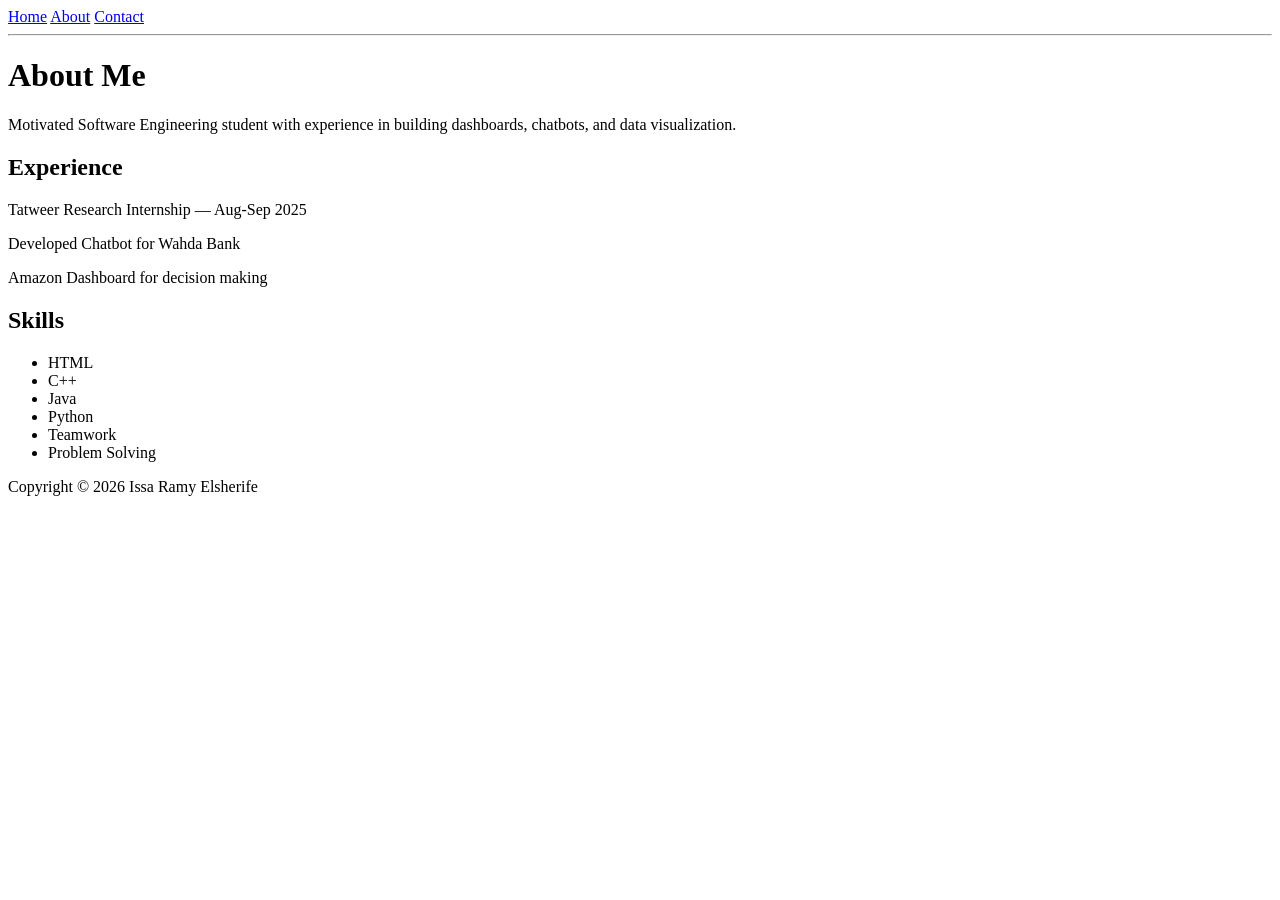
==== about.html @ 27d861fc "first commit" ====
<!DOCTYPE html>
<html>
    <head>  
        <title>About</title>
    </head>
    <body>
        <nav>
        <a href="index.html">Home</a>
        <a href="about.html">About</a>
        <a href="contact.html">Contact</a>
        </nav>
        
        <hr>

        <h1>About Me</h1>
        <p> Motivated Software Engineering student with experience in building dashboards,
        chatbots, and data visualization.</p>
        <h2>Experience</h2>
        <p>Tatweer Research Internship — Aug-Sep 2025</p>
        <p>Developed Chatbot for Wahda Bank</p>
        <p>Amazon Dashboard for decision making</p>
        <h2>Skills</h2>
        <ul>
        <li>HTML</li>
        <li>C++</li>
        <li>Java</li>
        <li>Python</li>
        <li>Teamwork</li>
        <li>Problem Solving</li>



        </ul>

        <footer><p>Copyright © 2026 Issa Ramy Elsherife</p></footer>
</body>
</html>
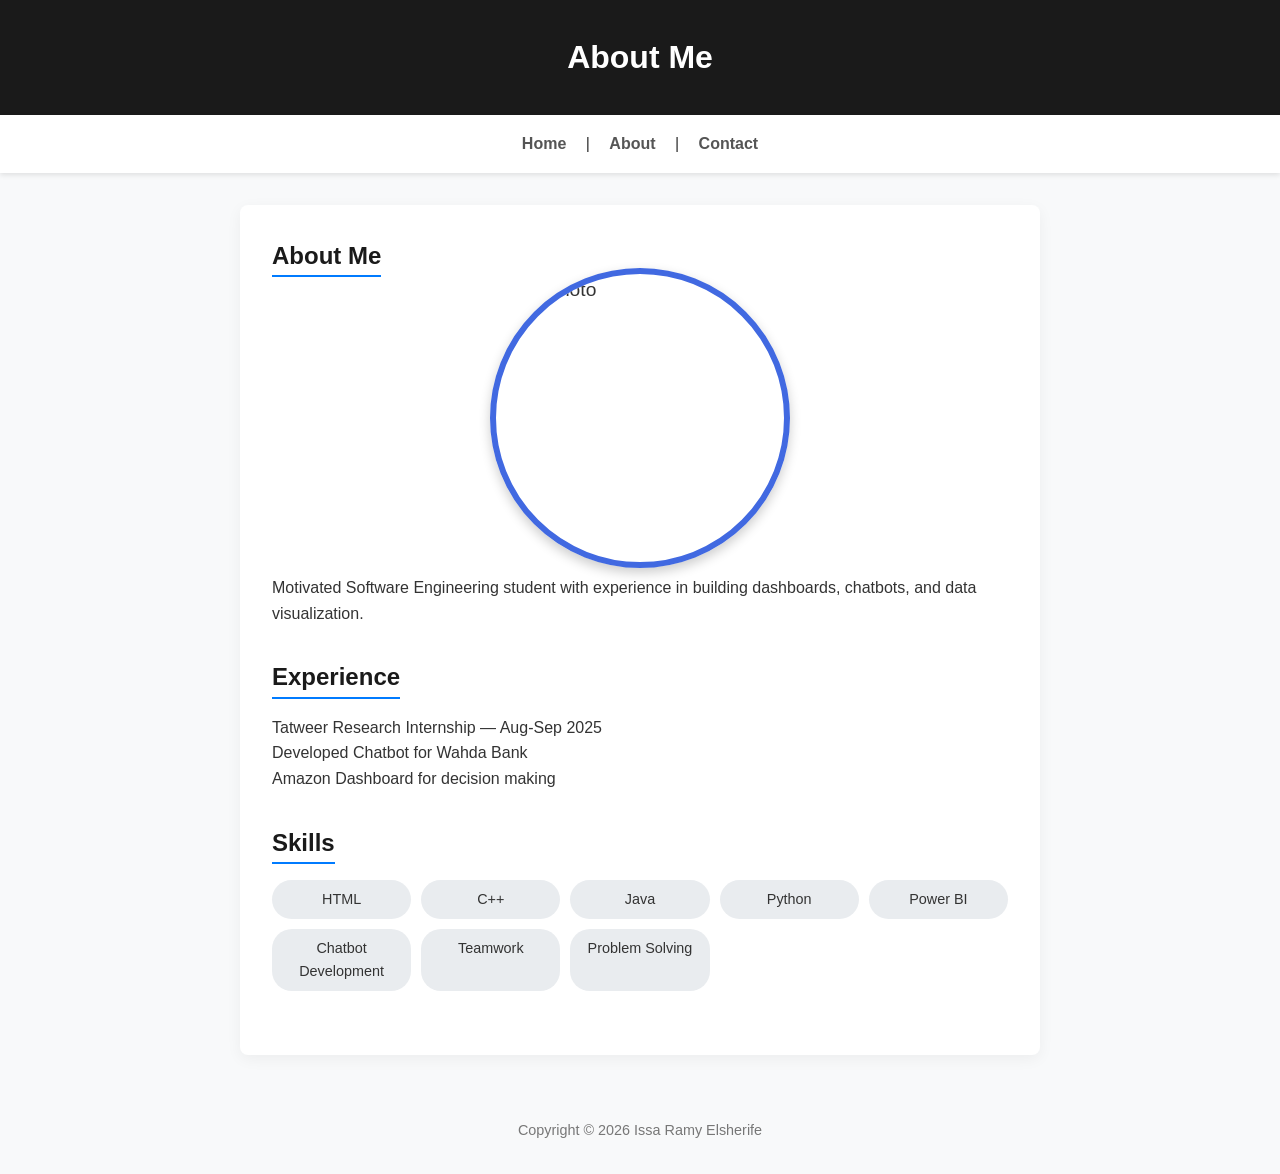
==== commit 38df60b6: "Update portfolio (week 3)" ====
--- a/about.html
+++ b/about.html
@@ -1,37 +1,70 @@
 <!DOCTYPE html>
 <html>
-    <head>  
-        <title>About</title>
-    </head>
-    <body>
-        <nav>
-        <a href="index.html">Home</a>
-        <a href="about.html">About</a>
-        <a href="contact.html">Contact</a>
-        </nav>
-        
-        <hr>
+<head>
+    <link rel="stylesheet" href="CSS/style.css">
+    <meta charset="UTF-8">
+    <title>About</title>
+</head>
 
-        <h1>About Me</h1>
-        <p> Motivated Software Engineering student with experience in building dashboards,
-        chatbots, and data visualization.</p>
+<body>
+
+<header>
+    <h1>About Me</h1>
+</header>
+
+<nav>
+    <a href="index.html" target="_blank">Home</a> |
+    <a href="about.html" target="_blank">About</a> |
+    <a href="contact.html" target="_blank">Contact</a>
+</nav>
+
+<main>
+
+    <section>
+        <h2>About Me</h2>
+        <img src="images/profile.jpg.JPG" alt="My Photo" width="150">
+    </section>
+
+    <section>
+        <p>
+        Motivated Software Engineering student with experience in building dashboards,
+        chatbots, and data visualization.
+        </p>
+    </section>
+
+    <section>
         <h2>Experience</h2>
         <p>Tatweer Research Internship — Aug-Sep 2025</p>
         <p>Developed Chatbot for Wahda Bank</p>
         <p>Amazon Dashboard for decision making</p>
+    </section>
+<!--  unorder list of skills
+      list item ترتيب العناصر بطريقه منظمه-
+    ol order العناصر مرتبه حسب ترتيب معين   
+    reversed ترتيب العناصر بشكل عكسي
+    start بداية الترقيم من رقم معين
+    type نوع الترقيم (1, A, a, I, i)
+    -->   
+
+    <section>
         <h2>Skills</h2>
         <ul>
-        <li>HTML</li>
-        <li>C++</li>
-        <li>Java</li>
-        <li>Python</li>
-        <li>Teamwork</li>
-        <li>Problem Solving</li>
+            <li>HTML</li>
+            <li>C++</li>
+            <li>Java</li>
+            <li>Python</li>
+            <li>Power BI</li>
+            <li>Chatbot Development</li>
+            <li>Teamwork</li>
+            <li>Problem Solving</li>
+        </ul>
+    </section>
 
+</main>
 
+<footer>
+    <p>Copyright © 2026 Issa Ramy Elsherife</p>
+</footer>
 
-        </ul>
-
-        <footer><p>Copyright © 2026 Issa Ramy Elsherife</p></footer>
 </body>
 </html>
--- a/CSS/style.css
+++ b/CSS/style.css
@@ -0,0 +1,132 @@
+/* إعدادات عامة */
+* {
+    margin: 0;
+    padding: 0;
+    box-sizing: border-box;
+    font-family: 'Segoe UI', Tahoma, Geneva, Verdana, sans-serif;
+}
+
+body {
+    background-color: #f8f9fa; /* لون خلفية هادئ */
+    color: #333;
+    line-height: 1.6;
+}
+
+/* الهيدر والتنقل */
+header {
+    background-color: #1a1a1a; /* أسود فخم */
+    color: #ffffff;
+    padding: 2rem 0;
+    text-align: center;
+}
+
+nav {
+    background: #fff;
+    padding: 1rem;
+    text-align: center;
+    box-shadow: 0 2px 5px rgba(0,0,0,0.1);
+    position: sticky;
+    top: 0;
+}
+
+nav a {
+    text-decoration: none;
+    color: #555;
+    margin: 0 15px;
+    font-weight: 600;
+    transition: color 0.3s;
+}
+
+nav a:hover {
+    color: #007bff; /* لون التفاعل */
+}
+
+/* المحتوى الرئيسي */
+main {
+    max-width: 800px;
+    margin: 2rem auto;
+    padding: 2rem;
+    background: #fff;
+    border-radius: 8px;
+    box-shadow: 0 4px 15px rgba(0,0,0,0.05);
+}
+
+section {
+    margin-bottom: 2rem;
+}
+
+h2 {
+    border-bottom: 2px solid #007bff;
+    display: inline-block;
+    margin-bottom: 1rem;
+    color: #1a1a1a;
+}
+
+/* تنسيق الصورة */
+/* تنسيق الصورة المحدث */
+/* تنسيق الصورة المحدث مع إطار ملون */
+img {
+    border-radius: 50%; /* صورة دائرية */
+    border: 5px solid RoyalBlue; /* إطار ملون عريض، يمكنك تغيير 'RoyalBlue' لأي لون آخر */
+    display: block;
+    margin: 0 auto;
+    object-fit: cover;
+    box-shadow: 0 4px 10px rgba(0,0,0,0.2); /* ظل ناعم، تم زيادة التباين قليلاً */
+    
+    /* التكبير */
+    width: 250px; /* العرض */
+    height: 250px; /* الارتفاع، اجعله مساويًا للعرض للحفاظ على الدائرة */
+    
+    /* للوضوح */
+    transform: scale(1.2); /* تكبير بنسبة 1.2x */
+    transition: transform 0.3s ease; /* إضافة تأثير انتقالي سلس */
+}
+
+/* تأثير عند تمرير الفأرة (اختياري) */
+img:hover {
+    transform: scale(1.3); /* تكبير إضافي عند تمرير الفأرة */
+    border-color: Goldenrod; /* تغيير لون الإطار عند تمرير الفأرة (مثلاً، لون ذهبي) */
+}
+
+/* تنسيق القوائم والجداول */
+ul {
+    list-style: none;
+    display: grid;
+    grid-template-columns: repeat(auto-fit, minmax(120px, 1fr));
+    gap: 10px;
+}
+
+ul li {
+    background: #e9ecef;
+    padding: 8px 15px;
+    border-radius: 20px;
+    text-align: center;
+    font-size: 0.9rem;
+}
+
+table {
+    width: 100%;
+    border-collapse: collapse;
+    margin-top: 1rem;
+}
+
+table, th, td {
+    border: 1px solid #dee2e6;
+}
+
+th, td {
+    padding: 12px;
+    text-align: left;
+}
+
+th {
+    background-color: #f1f3f5;
+}
+
+/* التذييل */
+footer {
+    text-align: center;
+    padding: 2rem;
+    font-size: 0.9rem;
+    color: #777;
+}
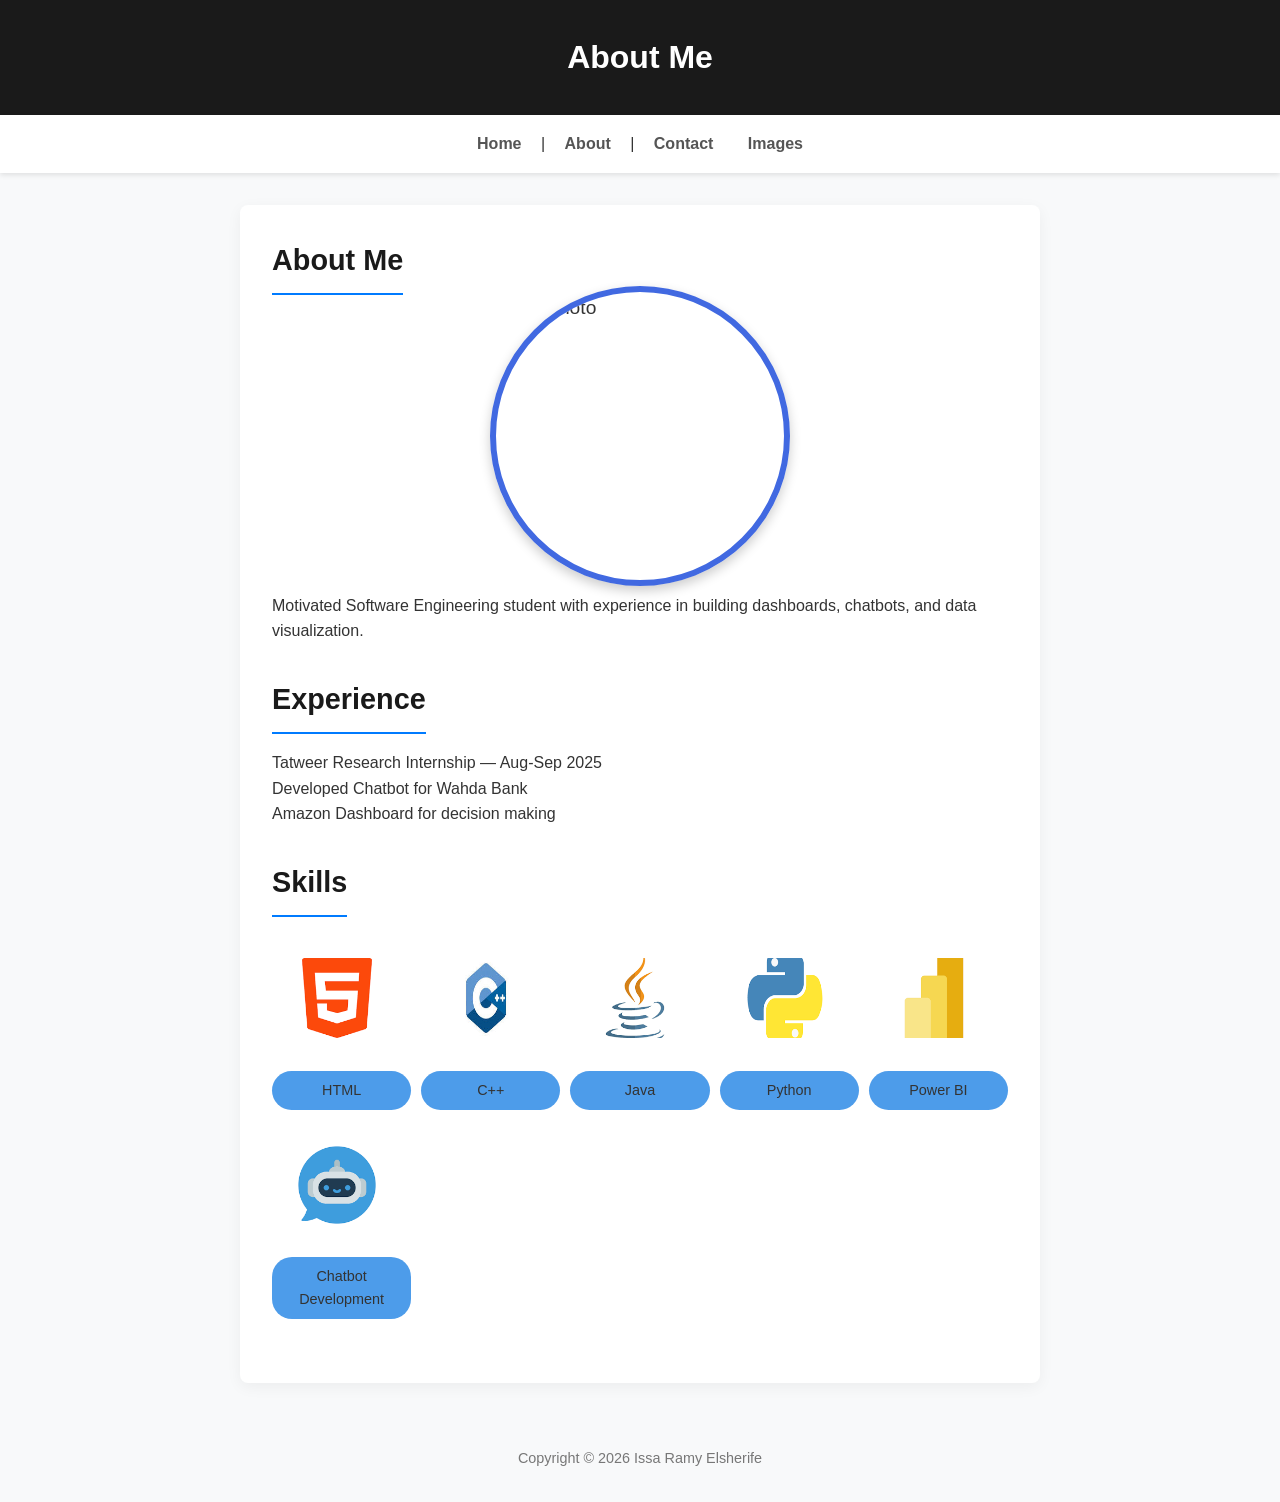
==== commit 65e0cb89: "Week 3 update: images, table, semantic tags" ====
--- a/about.html
+++ b/about.html
@@ -13,16 +13,17 @@
 </header>
 
 <nav>
-    <a href="index.html" target="_blank">Home</a> |
-    <a href="about.html" target="_blank">About</a> |
-    <a href="contact.html" target="_blank">Contact</a>
+    <a href="index.html" >Home</a> |
+    <a href="about.html" >About</a> |
+    <a href="contact.html" >Contact</a>
+    <a href="image.html">Images</a>
 </nav>
 
 <main>
 
     <section>
         <h2>About Me</h2>
-        <img src="images/profile.jpg.JPG" alt="My Photo" width="150">
+        <img class="profile" src="images/profile.jpg.JPG" alt="My Photo" width="150">
     </section>
 
     <section>
@@ -49,14 +50,30 @@
     <section>
         <h2>Skills</h2>
         <ul>
+                 <div>
+            <img class="icon" src="Images/html.png" alt="html icon" width="30">
             <li>HTML</li>
+                </div>
+                 <div>
+            <img class="icon" src="Images/c++.jpg" alt="c++ icon" width="30">
             <li>C++</li>
+                </div>
+                 <div>
+            <img class="icon" src="Images/java.png" alt="java icon" width="30">
             <li>Java</li>
+                </div>
+                 <div>
+            <img class="icon" src="Images/python.png" alt="python icon" width="30">
             <li>Python</li>
+                </div>
+                <div>
+            <img class="icon" src="Images/power bi.png" alt="power bi icon" width="30">
             <li>Power BI</li>
+                 </div>
+                 <div>
+            <img class="icon" src="Images/chatbot.png" alt="chatbot icon" width="30">
             <li>Chatbot Development</li>
-            <li>Teamwork</li>
-            <li>Problem Solving</li>
+                 </div>
         </ul>
     </section>
 
--- a/CSS/style.css
+++ b/CSS/style.css
@@ -65,7 +65,7 @@
 /* تنسيق الصورة */
 /* تنسيق الصورة المحدث */
 /* تنسيق الصورة المحدث مع إطار ملون */
-img {
+.profile {
     border-radius: 50%; /* صورة دائرية */
     border: 5px solid RoyalBlue; /* إطار ملون عريض، يمكنك تغيير 'RoyalBlue' لأي لون آخر */
     display: block;
@@ -80,6 +80,13 @@
     /* للوضوح */
     transform: scale(1.2); /* تكبير بنسبة 1.2x */
     transition: transform 0.3s ease; /* إضافة تأثير انتقالي سلس */
+}
+.icon  {
+    align-items: center;
+    width: 80px; /* عرض الشعار */
+    height: 80px; /* ارتفاع تلقائي للحفاظ على نسبة الأبعاد */
+    margin-bottom: 1rem; /* مسافة بين الشعار والعناصر الأخرى */
+    margin: 25px;;
 }
 
 /* تأثير عند تمرير الفأرة (اختياري) */
@@ -97,7 +104,7 @@
 }
 
 ul li {
-    background: #e9ecef;
+    background: #4d9cea;
     padding: 8px 15px;
     border-radius: 20px;
     text-align: center;
@@ -129,4 +136,52 @@
     padding: 2rem;
     font-size: 0.9rem;
     color: #777;
+}
+/* تنسيق شبكة الصور */
+.gallery-grid {
+    display: grid;
+    grid-template-columns: repeat(auto-fit, minmax(200px, 1fr)); /* ترتيب تلقائي حسب حجم الشاشة */
+    gap: 20px; /* مسافة بين الصور */
+    padding: 20px 0;
+}
+
+/* تنسيق صور المعرض */
+.gallery-grid img {
+    width: 100%; /* تأخذ عرض العمود بالكامل */
+    height: 250px; /* توحيد الطول لجميع الصور */
+    object-fit: cover; /* قص الصورة بذكاء لتملأ المساحة دون تشويه */
+    border-radius: 15px; /* حواف دائرية أنيقة */
+    border: 3px solid transparent; /* إطار شفاف للتحضير للتأثير */
+    background: linear-gradient(white, white) padding-box, 
+                linear-gradient(45deg, #d4ae00, #1a1a1a) border-box; /* إطار متدرج بين الذهبي والأسود */
+    transition: all 0.4s cubic-bezier(0.175, 0.885, 0.32, 1.275); /* حركة ناعمة */
+    cursor: pointer;
+    box-shadow: 0 10px 20px rgba(0,0,0,0.1);
+}
+
+/* تأثير عند تمرير الفأرة على صور المعرض */
+.gallery-grid img:hover {
+    transform: translateY(-10px) scale(1.05); /* ترتفع للأعلى قليلاً مع تكبير بسيط */
+    box-shadow: 0 15px 30px rgba(0,0,0,0.2); /* زيادة الظل لإعطاء شعور بالعمق */
+    filter: brightness(1.1); /* زيادة إضاءة الصورة قليلاً */
+}
+
+/* تخصيص العنوان */
+h2 {
+    color: #1a1a1a;
+    font-size: 1.8rem;
+    position: relative;
+    padding-bottom: 10px;
+}
+
+/* أضفنا كلمة .gallery-grid قبل h2 */
+.gallery-grid-title::after {
+    content: '';
+    position: absolute;
+    bottom: 0;
+    left: 0;
+    width: 60px;
+    height: 4px;
+    background: #d4ae00; 
+    border-radius: 2px;
 }
